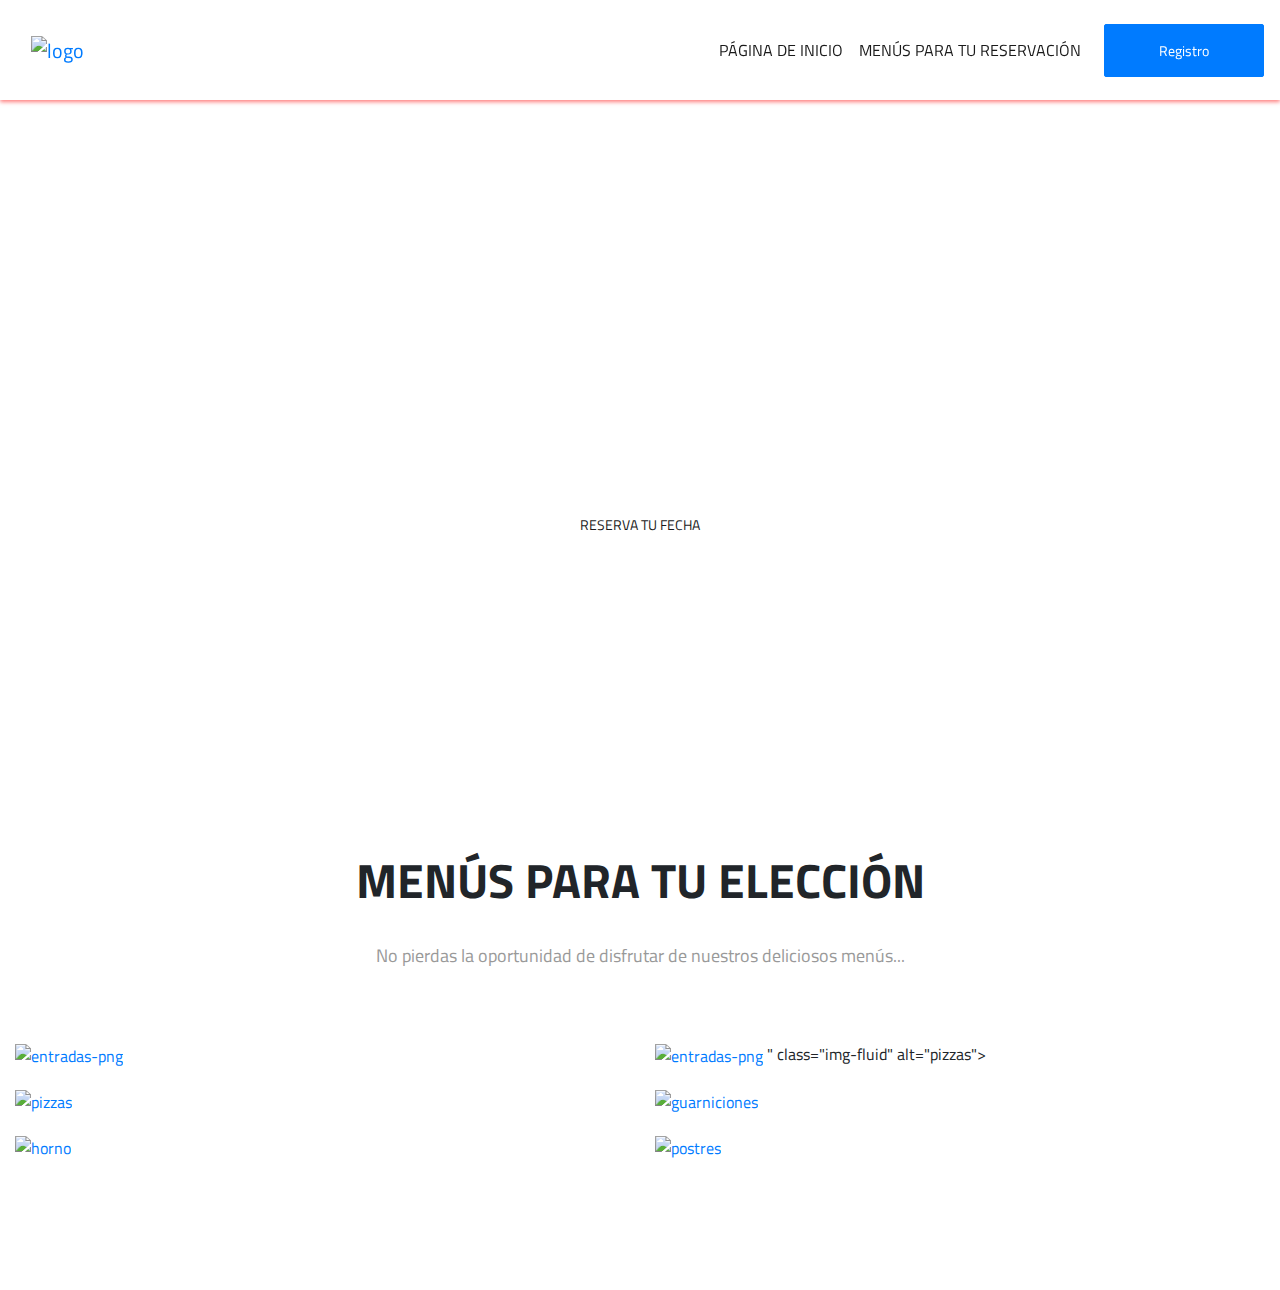
==== formulario/website.html @ 0e29e8fd "Add files via upload" ====
<!doctype html>
<html lang="en">
  <head>
    <!-- Required meta tags -->
    <meta charset="utf-8">
    <meta name="viewport" content="width=device-width, initial-scale=1, shrink-to-fit=no">

    <!-- Bootstrap CSS -->
    <link rel="stylesheet" href="https://stackpath.bootstrapcdn.com/bootstrap/4.4.1/css/bootstrap.min.css" integrity="sha384-Vkoo8x4CGsO3+Hhxv8T/Q5PaXtkKtu6ug5TOeNV6gBiFeWPGFN9MuhOf23Q9Ifjh" crossorigin="anonymous">

<link href="style.css" rel="stylesheet">

<link href="https://fonts.googleapis.com/css2?family=Titillium+Web:wght@300;400;600&display=swap" rel="stylesheet">

<script src="https://unpkg.com/ionicons@5.0.0/dist/ionicons.js"></script>

    <title>LA QUINTA</title>
  </head>
  <body>
<nav class="navbar navbar-expand-lg fixed-top">
      <div class="container">
      <a class="navbar-brand" href="#"><img src="https://i.ibb.co/pXrP9dQ/logoquinta.jpg" class="logo-brand" alt="logo"></a>
      <button class="navbar-toggler" type="button" data-toggle="collapse" data-target="#navbarSupportedContent" aria-controls="navbarSupportedContent" aria-expanded="false" aria-label="Toggle navigation">
        <ion-icon name="menu-outline"></ion-icon>
      </button>

      <div class="collapse navbar-collapse" id="navbarSupportedContent">
        <ul class="navbar-nav ml-auto">

          <li class="nav-item ">
            <a class="nav-link" href="/#" id="paginadeinicio">PÁGINA DE INICIO </a>
          </li>

          <li class="nav-item">
            <a class="nav-link" href="#" id="paquetesparatueleccion">MENÚS PARA TU RESERVACIÓN</a>
          </li>


        </ul>
      </div>
      </div>
      <a class="btn btn-primary" href="index.html" role="button">Registro</a>

    </nav>


    <section id="hero">
      <div class="container">
        <div class="content-center topmargin-lg">
          <br><br><br><br><br><br><br> <br><h1> LA QUINTA</h1>
        <p> Es un lugar para venir a disfrutar con amigos y seres queridos, con todo lo necesario para disfrutar una tarde.
          Te esperan los mejores menús, que se acomoden a tus gustos. Contactanos comentanos tu idea y juntos organizamos tu dia.</p>
          <a> <href="#" class="btn btn-light topmargin-sm">RESERVA TU FECHA <ion-icon name="arrow-forward-circle-outline"></ion-icon></a>
        </div>
      </div>
    </section>

    <section id="paquetesparatueleccion">
      <div class="container-fluid">
        <div class="content-center">
          <h2><b> MENÚS PARA TU ELECCIÓN </b></h2>
          <p> No pierdas la oportunidad de disfrutar de nuestros deliciosos menús...</p>
  </div>

<div class="row">
<div class="col-md-6">
  <div class="paquetesparatueleccion-container">
    <div class="paquetesparatueleccion-details">
      <a href="#">
        <h2> ENTRADAS </h2>
      </a>
      <a href="#">
        <p> Conoce nuestros menús</p>
      </a>
</div>
<a href="http://laparrilladarestaurant.com/carta/nuestro-menu/entradas/"><a href="https://ibb.co/mXmSzp4"><img src="https://i.ibb.co/5nd2cZL/entradas-png.jpg" alt="entradas-png" border="0"></a>

</div>
</div>

<div class="col-md-6">
  <div class="paquetesparatueleccion-container">
    <div class="paquetesparatueleccion-details">
      <a href="#">
        <h2> PIZZAS </h2>
      </a>
      <a href="#">
        <p> Conoce nuestros menús</p>
      </a>


</div>
<a href="https://www.pizzahut.com.mx/order/deals"><img src="https://i.ibb.co/5nd2cZL/entradas-png.jpg" alt="entradas-png" border="0"></a>
" class="img-fluid" alt="pizzas"></a>

</div>
</div>

<div class="col-md-6">
  <div class="paquetesparatueleccion-container">
    <div class="paquetesparatueleccion-details">
      <a href="#">
        <h2> PARRILLA </h2>
      </a>
      <a href="#">
        <p> Conoce nuestros menús</p>
      </a>
</div>
<a href="http://laparrilladarestaurant.com/carta/nuestro-menu/parrilladas/"><img src="https://i.ibb.co/C8Zvzcr/pizzas.jpg" alt="pizzas" border="0"></a>

</div>
</div>

<div class="col-md-6">
  <div class="paquetesparatueleccion-container">
    <div class="paquetesparatueleccion-details">
      <a href="#">
        <h2> GUARNICIONES </h2>
      </a>
      <a href="#">
        <p> Conoce nuestros menús</p>
      </a>
</div>
<a href="http://laparrilladarestaurant.com/carta/nuestro-menu/guarniciones/"><img src="https://i.ibb.co/0fWVCH5/guarniciones.jpg" alt="guarniciones" border="0"></a>

</div>
</div>


<div class="col-md-6">
  <div class="paquetesparatueleccion-container">
    <div class="paquetesparatueleccion-details">
      <a href="#">
        <h2> AL HORNO </h2>
      </a>
      <a href="#">
        <p> Conoce nuestros menús</p>
      </a>
</div>
<a href="http://laparrilladarestaurant.com/carta/nuestro-menu/plato-tipico/"><img src="https://i.ibb.co/7zyLDvB/horno.jpg" alt="horno" border="0"></a>

</div>
</div>


<div class="col-md-6">
  <div class="paquetesparatueleccion-container">
    <div class="paquetesparatueleccion-details">
      <a href="#">
        <h2> POSTRES </h2>
      </a>
      <a href="#">
        <p> Conoce nuestros menús</p>
      </a>
</div>
<a href="http://laparrilladarestaurant.com/carta/nuestro-menu/postres/"><img src="https://i.ibb.co/rthVhhF/postres.jpg" alt="postres" border="0"></a>

</div>
</div>
</div>

</div>


</section>


    <script src="https://code.jquery.com/jquery-3.4.1.slim.min.js" integrity="sha384-J6qa4849blE2+poT4WnyKhv5vZF5SrPo0iEjwBvKU7imGFAV0wwj1yYfoRSJoZ+n" crossorigin="anonymous"></script>
    <script src="https://cdn.jsdelivr.net/npm/popper.js@1.16.0/dist/umd/popper.min.js" integrity="sha384-Q6E9RHvbIyZFJoft+2mJbHaEWldlvI9IOYy5n3zV9zzTtmI3UksdQRVvoxMfooAo" crossorigin="anonymous"></script>
    <script src="https://stackpath.bootstrapcdn.com/bootstrap/4.4.1/js/bootstrap.min.js" integrity="sha384-wfSDF2E50Y2D1uUdj0O3uMBJnjuUD4Ih7YwaYd1iqfktj0Uod8GCExl3Og8ifwB6" crossorigin="anonymous"></script>
  </body>
</html>
---- formulario/style.css ----
body
{
  font-family: 'Titillium Web', sans-serif;
}
h1{ font-size: 66px; font-weight: 600; line-height: 80px;}
h2{ font-size:48px; margin-bottom: 30px;}

p{
  font-size: 18px;
  color: #999999;
  line-height: 1.8;
  margin-bottom: 0;
}


a:hover{
  text-decoration: none;
}

section{
padding: 120px 0;}

.topmargin-xs{ margin-top: 15px;}
.topmargin-sm{ margin-top: 30px;}
.topmargin-lg{ margin-top: 60px;}


.btn {
  font-size: 14px;
  padding: 15px 26px;
  min-width: 160px;
  border-radius: 2px;
  display: inline-block;
}

.btn-light{
  background-color: #ffffff;
  color: #1a1a1a;
  border: 2px solid #ffffff;
}

.btn i{
  font-size: 14px;
  margin-left: 5px;
}

.btn{
  font-size: 14px;
  padding: 15px;
  min-width: 160px;
  border-radius: 2px;
display: inline-block;
}

.btn-light{
  background-color: #ffffff;
  color: #1a1a1a;
  border: 2px solid #ffffff;
}
.navbar{
  background-color: #ffffff;
  box-shadow: 0 2px 4px 0 rgba(255, 0, 0, 0.5);
  min-height: 100px;
}

.nav-link{ color: #1a1a1a;}
.nav-link:hover{color: #1a1a1a;}

.logo-brand{
  min-width: 160px;
  max-width: 180px;
}
.navbar-toggler { font-size: 40px}
.navbar-toggler:focus { outline: none; }

#hero{
  background-image: url("https://i.ibb.co/Gn4Kbgy/hero.png");
  background-size: cover;
  padding-top: 90px;
  min-height: 700px;
  color: #ffffff;
}

#hero p {
  color: #ffffff;
}

.content-center{
  max-width: 800px;
margin: 0 auto 60px auto;
text-align: center;
}

.paquetesparatueleccion-container{
  position: relative;
  overflow:hidden;
  margin: 10px 0;
  border-radius: 2px;
}
.paquetesparatueleccion-container img{
  -moz-transition: all 0.6s;
  -webkit-transition: all 0.6x;
  transition: all 0.6s;
}

.paquetesparatueleccion-container:hover img{
  -moz-transform: scale(1.2);
  -webkit-transform: scale(1.2);
  transform: all 0.6s;
}
.paquetesparatueleccion-details {
  position: absolute;
  bottom: 25px;
  left:24px
  z-paginadeinicio:9000;
}

.paquetesparatueleccion-details h2{
  margin-bottom: 0px;
}
.paquetesparatueleccion-details a h2, .paquetesparatueleccion-details a p{
  color:#ffffff;
}

@media (max-width: 575.98px) {
h1{ font-size: 40px; line-height: normal; } }

@media (min-width: 576px) and (max-width: 767.98px) { ... }

@media (min-width: 768px) and (max-width: 991.98px) { ... }

@media (min-width: 992px) and (max-width: 1199.98px) { ... }

@media (min-width: 1200px) { ... }
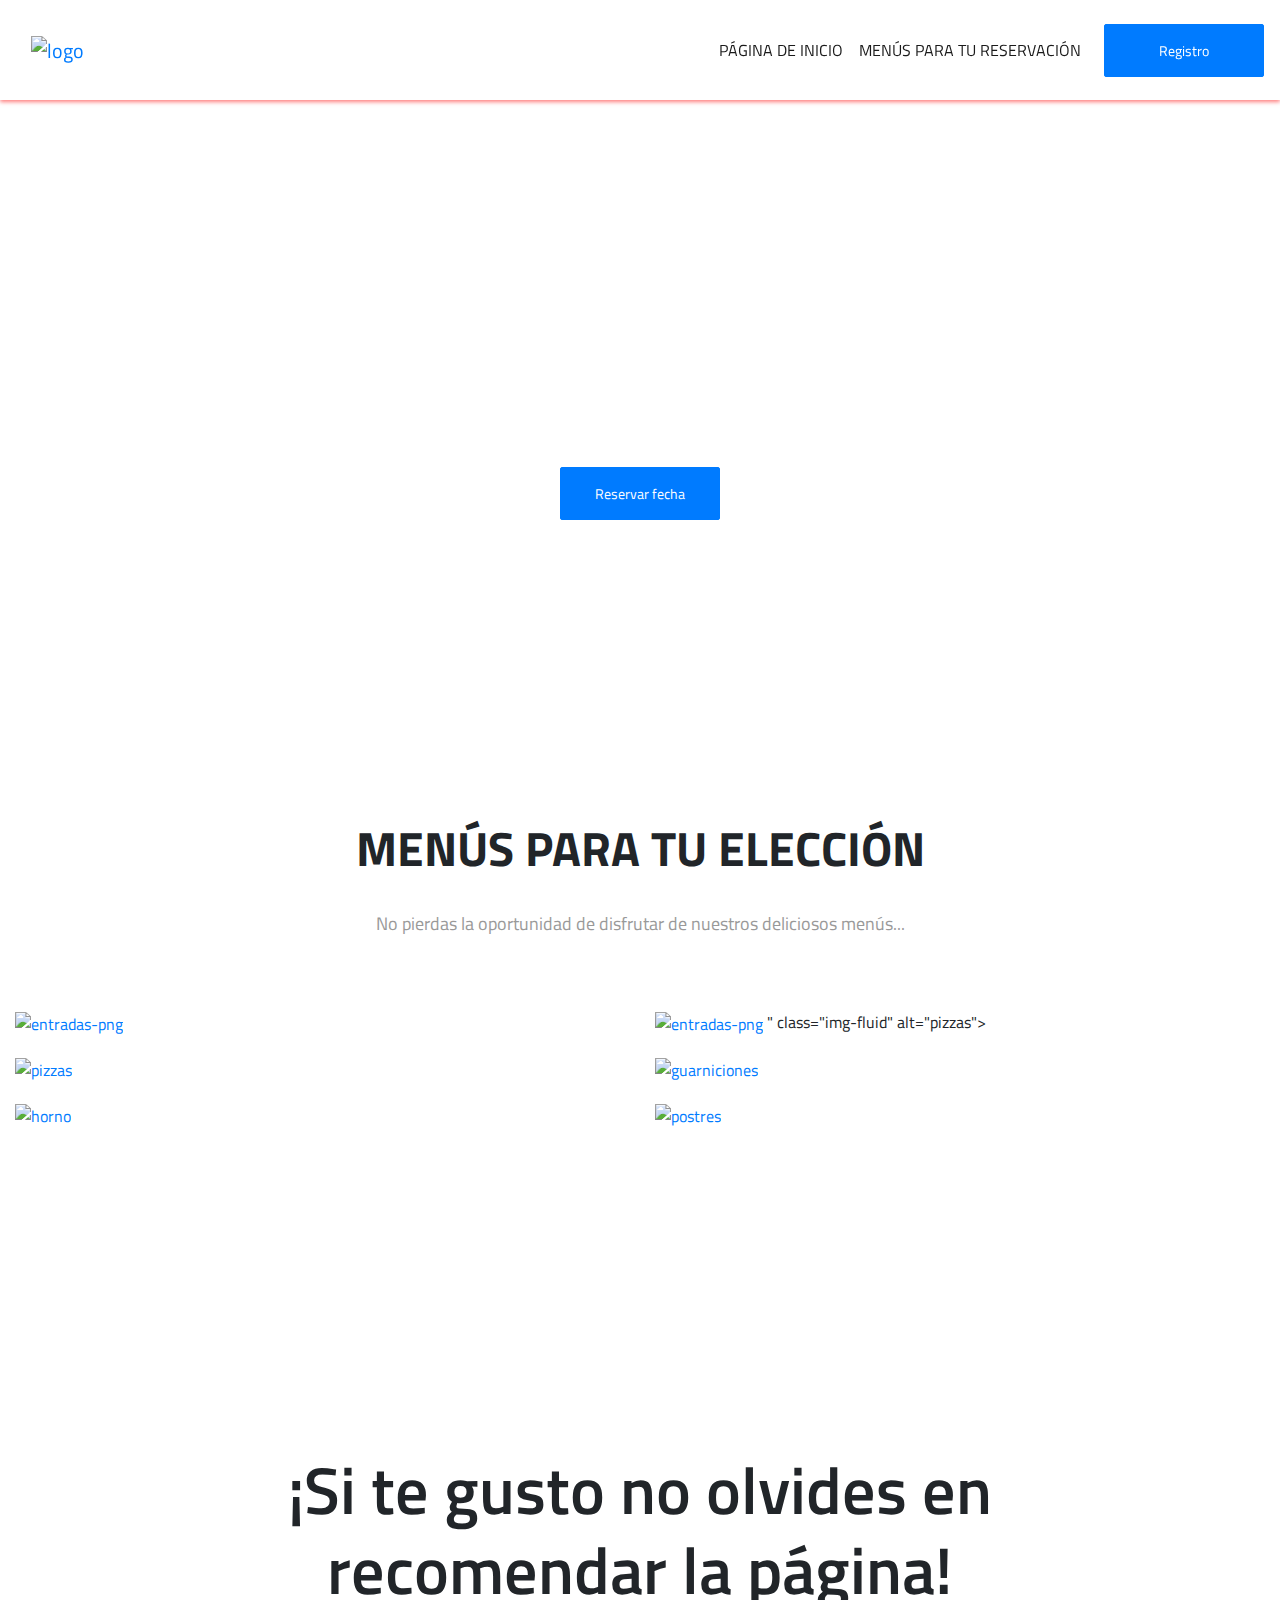
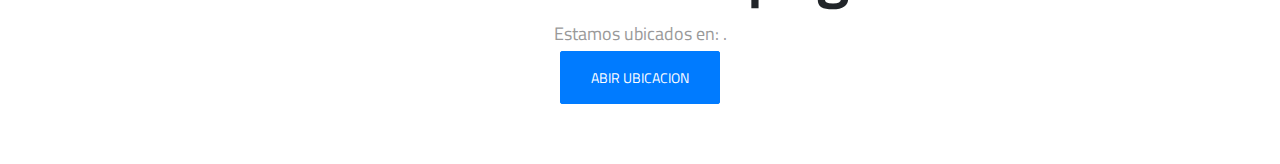
==== commit b5f54c8d: "Update website.html" ====
--- a/formulario/website.html
+++ b/formulario/website.html
@@ -50,7 +50,7 @@
           <br><br><br><br><br><br><br> <br><h1> LA QUINTA</h1>
         <p> Es un lugar para venir a disfrutar con amigos y seres queridos, con todo lo necesario para disfrutar una tarde.
           Te esperan los mejores menús, que se acomoden a tus gustos. Contactanos comentanos tu idea y juntos organizamos tu dia.</p>
-          <a> <href="#" class="btn btn-light topmargin-sm">RESERVA TU FECHA <ion-icon name="arrow-forward-circle-outline"></ion-icon></a>
+          <a class="btn btn-primary" href="index.html" role="button">Reservar fecha</a>
         </div>
       </div>
     </section>
@@ -164,6 +164,14 @@
 
 </section>
 
+  <div class="container">
+    <div class="content-center topmargin-lg">
+      <br><br><br><br><br><br><br> <br><h1> ¡Si te gusto no olvides en recomendar la página!</h1>
+    <p> Estamos ubicados en: .</p>
+    <a class="btn btn-primary" href="https://earth.google.com/web/search/Carretera+Nacional+LB,+Los+Rodr%c3%adguez,+67300+Santiago,+Nuevo+Le%c3%b3n,+M%c3%a9xico/@25.4672056,-100.1747373,494.69559533a,942.76812147d,35y,0h,45t,0r/data=[base64]" role="button">ABIR UBICACION</a>
+    </div>
+  </div>
+
 
     <script src="https://code.jquery.com/jquery-3.4.1.slim.min.js" integrity="sha384-J6qa4849blE2+poT4WnyKhv5vZF5SrPo0iEjwBvKU7imGFAV0wwj1yYfoRSJoZ+n" crossorigin="anonymous"></script>
     <script src="https://cdn.jsdelivr.net/npm/popper.js@1.16.0/dist/umd/popper.min.js" integrity="sha384-Q6E9RHvbIyZFJoft+2mJbHaEWldlvI9IOYy5n3zV9zzTtmI3UksdQRVvoxMfooAo" crossorigin="anonymous"></script>
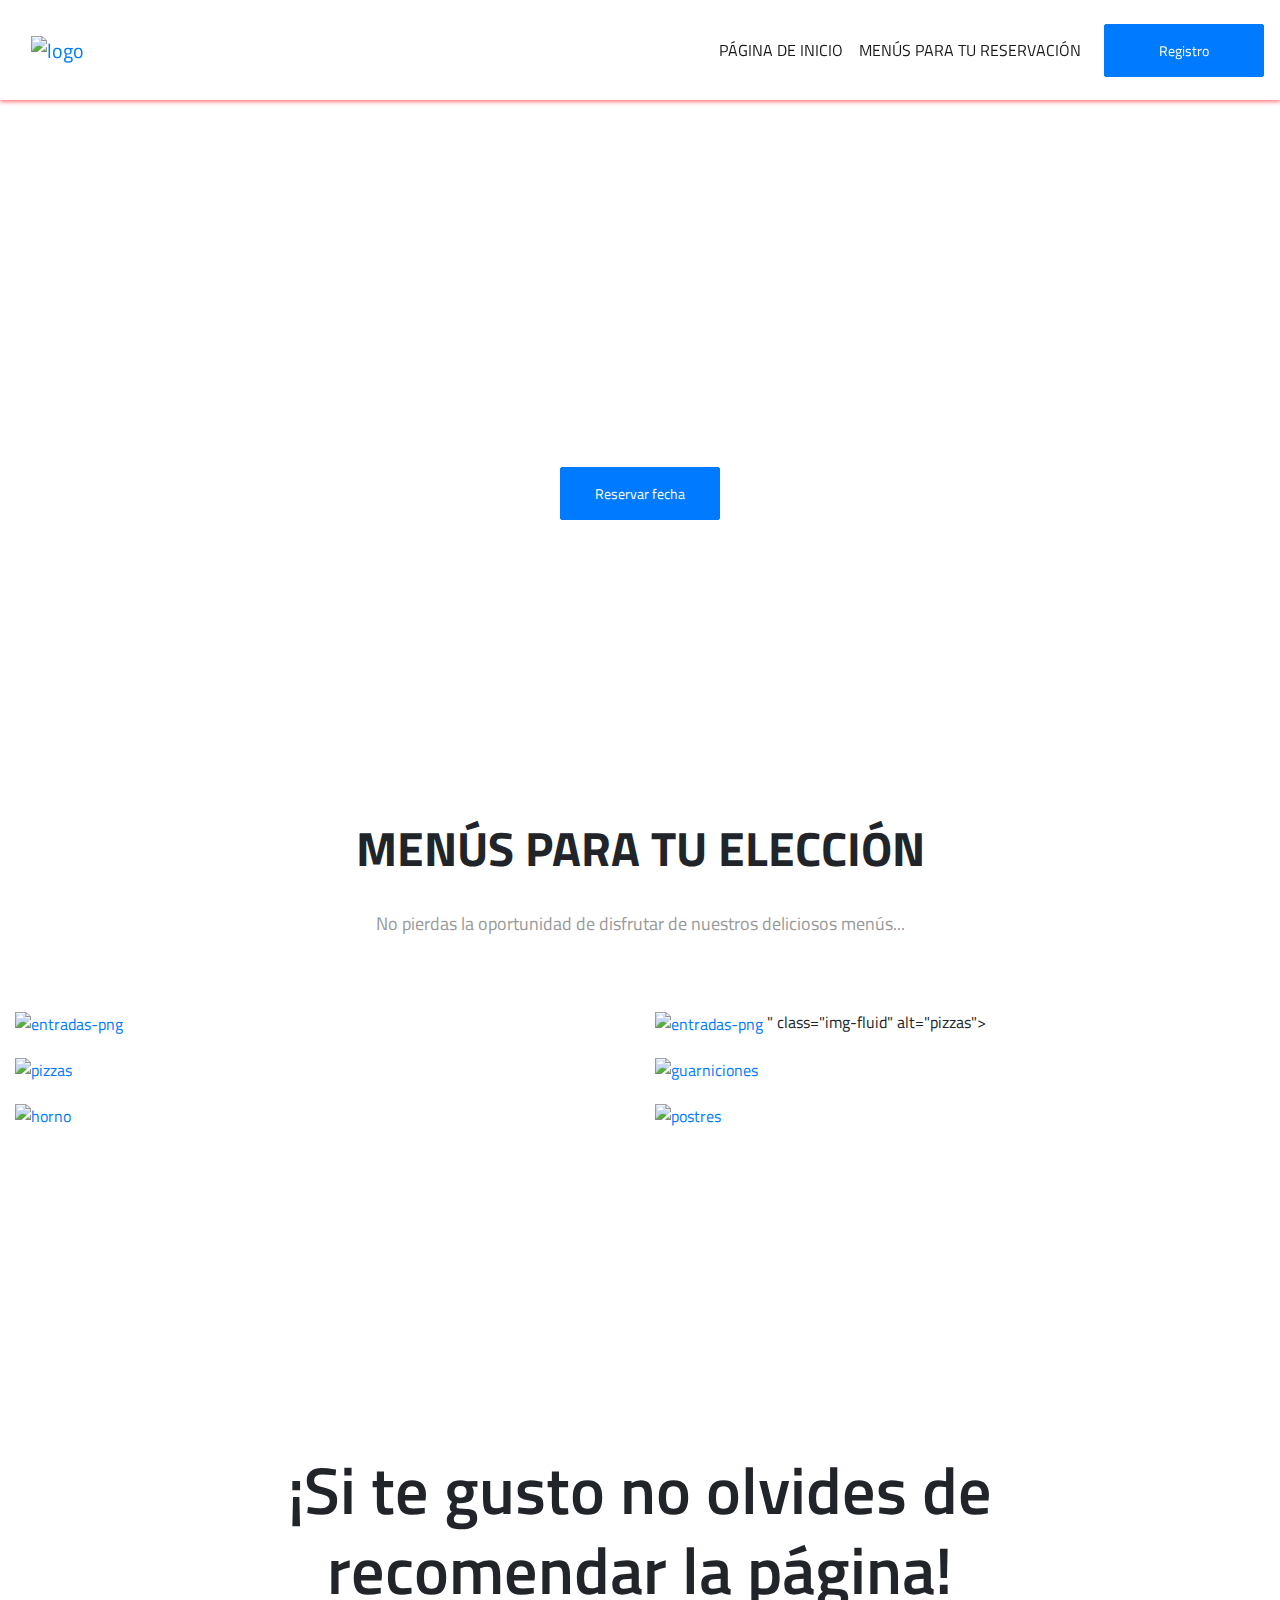
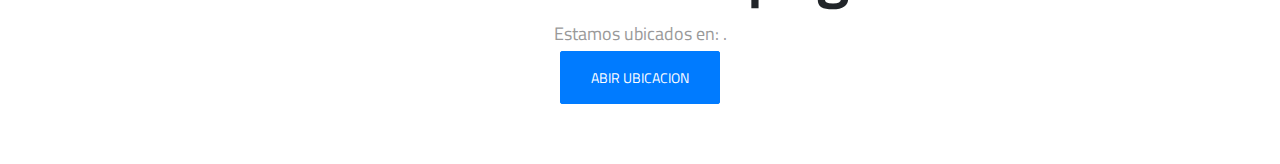
==== commit 2bc6f313: "Update website.html" ====
--- a/formulario/website.html
+++ b/formulario/website.html
@@ -166,7 +166,7 @@
 
   <div class="container">
     <div class="content-center topmargin-lg">
-      <br><br><br><br><br><br><br> <br><h1> ¡Si te gusto no olvides en recomendar la página!</h1>
+      <br><br><br><br><br><br><br> <br><h1> ¡Si te gusto no olvides de recomendar la página!</h1>
     <p> Estamos ubicados en: .</p>
     <a class="btn btn-primary" href="https://earth.google.com/web/search/Carretera+Nacional+LB,+Los+Rodr%c3%adguez,+67300+Santiago,+Nuevo+Le%c3%b3n,+M%c3%a9xico/@25.4672056,-100.1747373,494.69559533a,942.76812147d,35y,0h,45t,0r/data=[base64]" role="button">ABIR UBICACION</a>
     </div>
